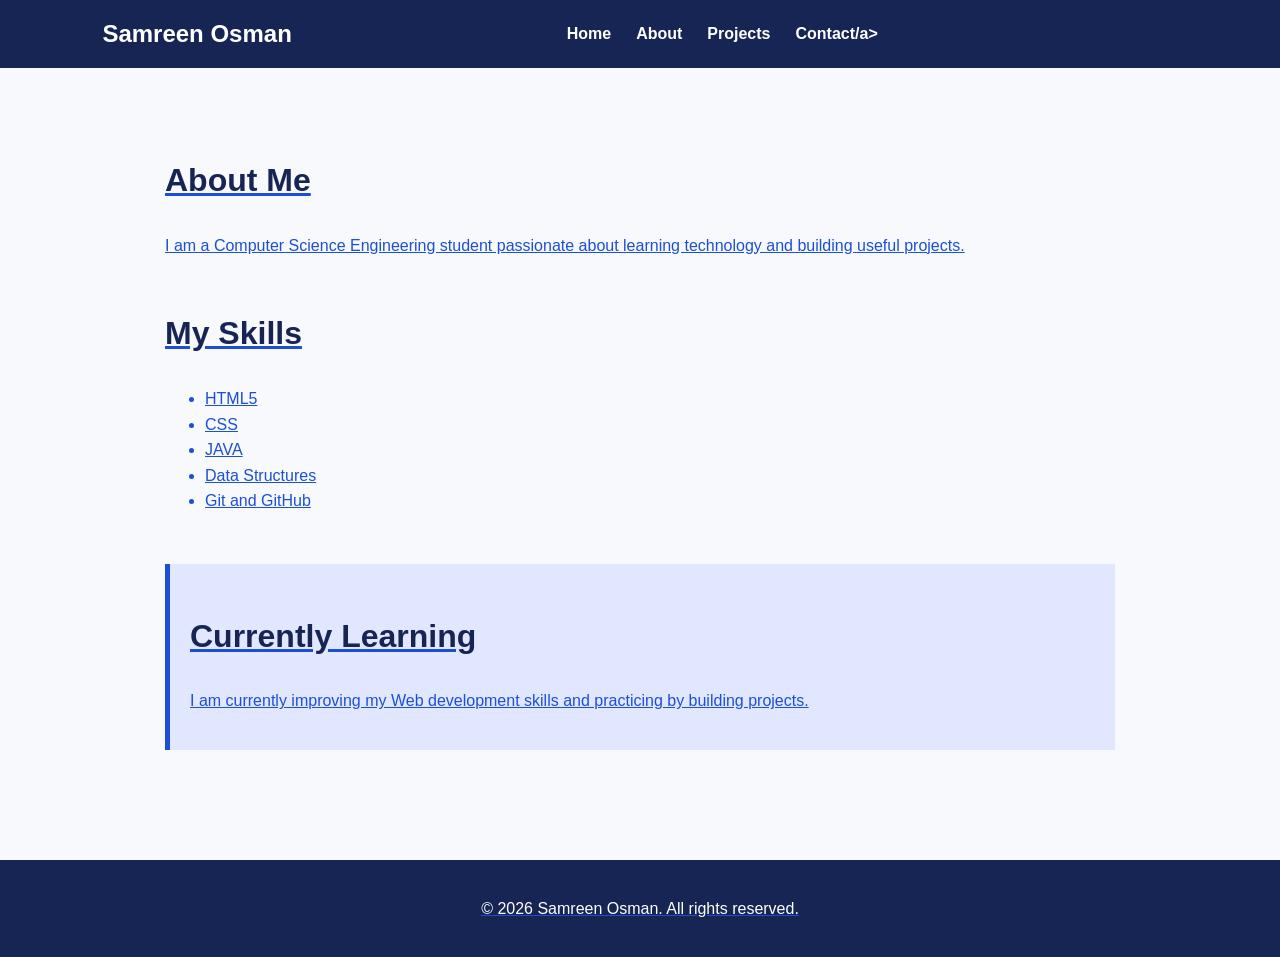
==== about.html @ 65c54f8a "Add files via upload" ====
<!DOCTYPE html>
<html lang="en">
<head>
    <meta charset="UTF-8">
    <meta name="viewport" content="width=device-width, initial-scale=1.0">
    <title>About | Samreen Osman</title>
    <link rel="stylesheet" href="style.css">
</head>
<body>
    <!--header-->
    <header>
        <nav aria-label="Main Navigation">
            <h1>Samreen Osman</h1>
            <ul>
                <li><a href="index.html">Home</a></li>
                <li><a href="about.html" aria-current="page">About</a></li>
                <li><a href="projects.html">Projects</a></li>
                <li><a href="contact.html">Contact/a></li>
            </ul>
        </nav>
    </header>
    <!-- main-->
     <main>
        <section aria-labelledby="about-heading">
            <h2 id="about-heading">About Me</h2>
            <p>
                I am a Computer Science Engineering student passionate 
                about learning technology and building useful projects.
            </p>

        </section>
        <section aria-labelledby="skills-heading">
            <h2 id="skills-heading">My Skills</h2>
            <ul>
                <li>HTML5</li>
                <li>CSS</li>
                <li>JAVA</li>
                <li>Data Structures</li>
                <li>Git and GitHub</li>
            
            </ul>
        </section>
        <aside aria-labelledby="learning-heading">
            <h2 id="learning-heading">Currently Learning</h2>
            <P>I am currently improving my Web development skills 
                and practicing by building projects.
            </P>
        </aside>
     </main>
     <!--footer-->
     <footer>

     <p>&copy; 2026 Samreen Osman. All rights reserved.</p>

     </footer>
</body>
</html>
---- style.css ----
*{
    box-sizing: border-box;
}
html{
    scroll-behavior: smooth;
}
body{
    margin: 0;
    font-family: Arial, sans-serif;
    line-height: 1.6;
    color: #222;
    background-color: #f7f9fc;
}
header{
    background-color: #172554;
    padding: 15px 8%;
}
nav{
    display: flex;
    justify-content: space-between;
    align-items: center;
}
nav h1{
    color: white;
    margin:0;
}
nav ul{
    list-style: none;
    display: flex;
    gap: 25px;
    margin: 0;
    padding: 0;
}
nav a{
    color: white;
    text-decoration: none;
    font-weight: bold;
}
nav a:hover,
nav a:focus{
    text-decoration: underline;
}
main{
    max-width: 1000px;
    margin: auto;
    padding: 60px 25px;
}
section{
    margin-bottom: 50px;
}
h2{
    color: #172554;
    font-size: 32px;
}
a{
    color: #1d4ed8;
}
article{
    background-color: white;
    padding: 25px;
    margin: 20px 0;
    border-radius: 10px;
    box-shadow: 0 2px 8px rgba(0, 0, 0, 0.08);
}
article h3{
    color: #172554;
}
aside{
    background-color: #e0e7ff;
    padding: 20px;
    border-left: 5px solid #1d4ed8;
}
form{
    max-width: 600px;
}
form div{
    margin-bottom: 20px;
}
label{
    display: block;
    margin-bottom: 7px;
    font-weight: bold;
}
input,
textarea{
    width: 100%;
    padding: 12px;
    border: 1px solid #999;
    border-radius: 5px;
    font-size: 16px;
}
input:focus,
textarea:focus{
    outline: 3px solid #93c5fd;
    border-color: #1d4ed8;

}
button{
    padding: 12px 25px;
    background-color: #172554;
    color: white;
    border: none;
    border-radius: 5px;
    font-size: 16px;
    cursor: pointer;
}
button:hover,
button:focus{
    background-color: #1d4ed8;
}
footer{
    text-align: center;
    background-color: #172554;
    color: white;
    padding: 20px;
    margin-top: 50px;
}
@media(max-width: 600px) {
    nav{
        flex-direction: column;
        gap: 15px;
    }
    nav ul{
        flex-direction: column;
        text-align: center;
        gap: 10px;
    }
}
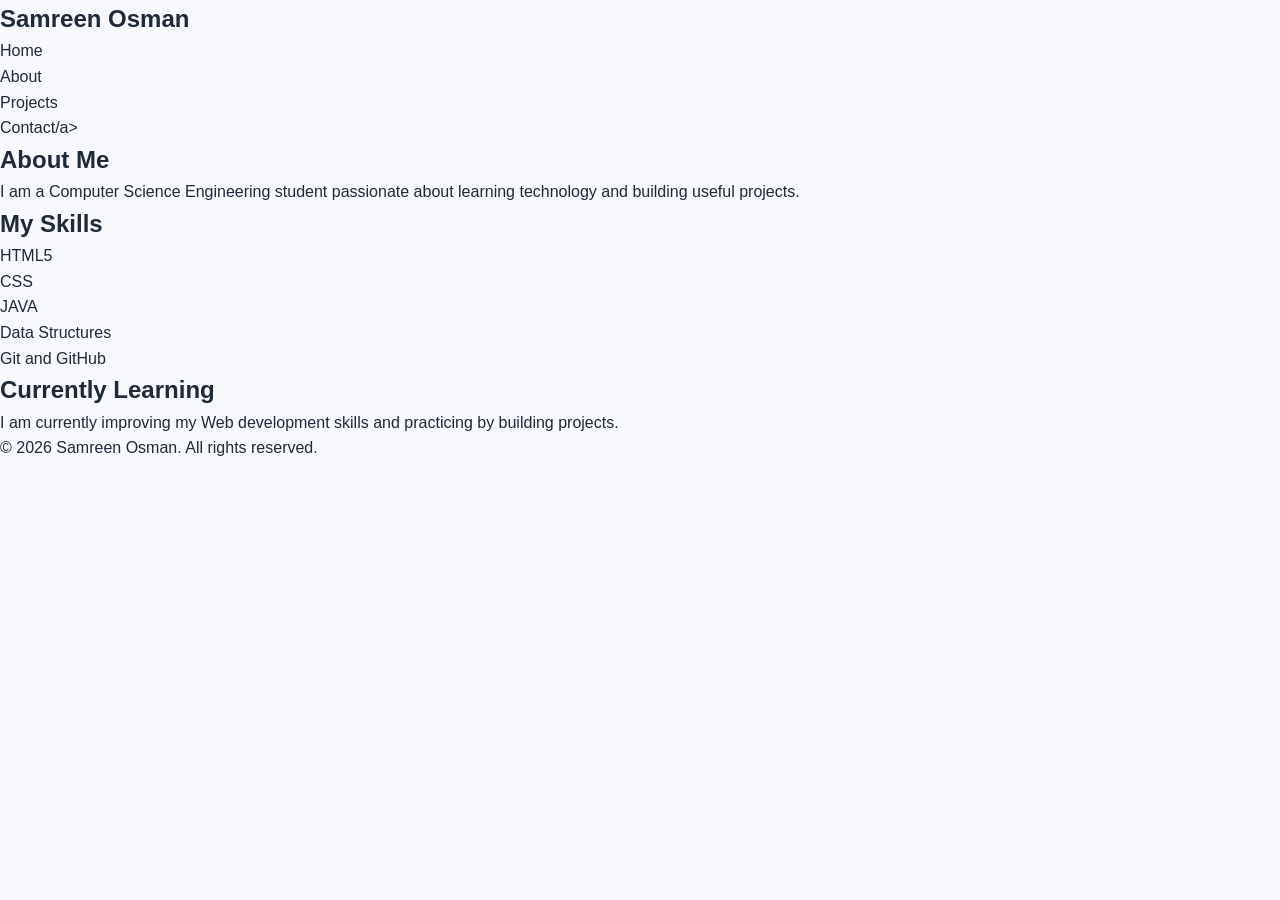
==== commit e36f341e: "Complete Task 2 responsive portfolio" ====
--- a/about.html
+++ b/about.html
@@ -1,57 +1,57 @@
-<!DOCTYPE html>
-<html lang="en">
-<head>
-    <meta charset="UTF-8">
-    <meta name="viewport" content="width=device-width, initial-scale=1.0">
-    <title>About | Samreen Osman</title>
-    <link rel="stylesheet" href="style.css">
-</head>
-<body>
-    <!--header-->
-    <header>
-        <nav aria-label="Main Navigation">
-            <h1>Samreen Osman</h1>
-            <ul>
-                <li><a href="index.html">Home</a></li>
-                <li><a href="about.html" aria-current="page">About</a></li>
-                <li><a href="projects.html">Projects</a></li>
-                <li><a href="contact.html">Contact/a></li>
-            </ul>
-        </nav>
-    </header>
-    <!-- main-->
-     <main>
-        <section aria-labelledby="about-heading">
-            <h2 id="about-heading">About Me</h2>
-            <p>
-                I am a Computer Science Engineering student passionate 
-                about learning technology and building useful projects.
-            </p>
-
-        </section>
-        <section aria-labelledby="skills-heading">
-            <h2 id="skills-heading">My Skills</h2>
-            <ul>
-                <li>HTML5</li>
-                <li>CSS</li>
-                <li>JAVA</li>
-                <li>Data Structures</li>
-                <li>Git and GitHub</li>
-            
-            </ul>
-        </section>
-        <aside aria-labelledby="learning-heading">
-            <h2 id="learning-heading">Currently Learning</h2>
-            <P>I am currently improving my Web development skills 
-                and practicing by building projects.
-            </P>
-        </aside>
-     </main>
-     <!--footer-->
-     <footer>
-
-     <p>&copy; 2026 Samreen Osman. All rights reserved.</p>
-
-     </footer>
-</body>
+<!DOCTYPE html>
+<html lang="en">
+<head>
+    <meta charset="UTF-8">
+    <meta name="viewport" content="width=device-width, initial-scale=1.0">
+    <title>About | Samreen Osman</title>
+    <link rel="stylesheet" href="style.css">
+</head>
+<body>
+    <!--header-->
+    <header>
+        <nav aria-label="Main Navigation">
+            <h1>Samreen Osman</h1>
+            <ul>
+                <li><a href="index.html">Home</a></li>
+                <li><a href="about.html" aria-current="page">About</a></li>
+                <li><a href="projects.html">Projects</a></li>
+                <li><a href="contact.html">Contact/a></li>
+            </ul>
+        </nav>
+    </header>
+    <!-- main-->
+     <main>
+        <section aria-labelledby="about-heading">
+            <h2 id="about-heading">About Me</h2>
+            <p>
+                I am a Computer Science Engineering student passionate 
+                about learning technology and building useful projects.
+            </p>
+
+        </section>
+        <section aria-labelledby="skills-heading">
+            <h2 id="skills-heading">My Skills</h2>
+            <ul>
+                <li>HTML5</li>
+                <li>CSS</li>
+                <li>JAVA</li>
+                <li>Data Structures</li>
+                <li>Git and GitHub</li>
+            
+            </ul>
+        </section>
+        <aside aria-labelledby="learning-heading">
+            <h2 id="learning-heading">Currently Learning</h2>
+            <P>I am currently improving my Web development skills 
+                and practicing by building projects.
+            </P>
+        </aside>
+     </main>
+     <!--footer-->
+     <footer>
+
+     <p>&copy; 2026 Samreen Osman. All rights reserved.</p>
+
+     </footer>
+</body>
 </html>
--- a/style.css
+++ b/style.css
@@ -1,128 +1,968 @@
-*{
-    box-sizing: border-box;
-}
-html{
-    scroll-behavior: smooth;
-}
-body{
-    margin: 0;
-    font-family: Arial, sans-serif;
-    line-height: 1.6;
-    color: #222;
-    background-color: #f7f9fc;
-}
-header{
-    background-color: #172554;
-    padding: 15px 8%;
-}
-nav{
-    display: flex;
-    justify-content: space-between;
-    align-items: center;
-}
-nav h1{
-    color: white;
-    margin:0;
-}
-nav ul{
-    list-style: none;
-    display: flex;
-    gap: 25px;
-    margin: 0;
-    padding: 0;
-}
-nav a{
-    color: white;
-    text-decoration: none;
-    font-weight: bold;
-}
-nav a:hover,
-nav a:focus{
-    text-decoration: underline;
-}
-main{
-    max-width: 1000px;
-    margin: auto;
-    padding: 60px 25px;
-}
-section{
-    margin-bottom: 50px;
-}
-h2{
-    color: #172554;
-    font-size: 32px;
-}
-a{
-    color: #1d4ed8;
-}
-article{
-    background-color: white;
-    padding: 25px;
-    margin: 20px 0;
-    border-radius: 10px;
-    box-shadow: 0 2px 8px rgba(0, 0, 0, 0.08);
-}
-article h3{
-    color: #172554;
-}
-aside{
-    background-color: #e0e7ff;
-    padding: 20px;
-    border-left: 5px solid #1d4ed8;
-}
-form{
-    max-width: 600px;
-}
-form div{
-    margin-bottom: 20px;
-}
-label{
-    display: block;
-    margin-bottom: 7px;
-    font-weight: bold;
-}
-input,
-textarea{
-    width: 100%;
-    padding: 12px;
-    border: 1px solid #999;
-    border-radius: 5px;
-    font-size: 16px;
-}
-input:focus,
-textarea:focus{
-    outline: 3px solid #93c5fd;
-    border-color: #1d4ed8;
-
-}
-button{
-    padding: 12px 25px;
-    background-color: #172554;
-    color: white;
-    border: none;
-    border-radius: 5px;
-    font-size: 16px;
-    cursor: pointer;
-}
-button:hover,
-button:focus{
-    background-color: #1d4ed8;
-}
-footer{
-    text-align: center;
-    background-color: #172554;
-    color: white;
-    padding: 20px;
-    margin-top: 50px;
-}
-@media(max-width: 600px) {
-    nav{
-        flex-direction: column;
-        gap: 15px;
-    }
-    nav ul{
-        flex-direction: column;
-        text-align: center;
-        gap: 10px;
-    }
+/* =====================================================
+   CSS VARIABLES
+===================================================== */
+
+:root {
+
+    --primary-color: #6c63ff;
+    --secondary-color: #4f46e5;
+
+    --background-color: #f8f9fc;
+    --surface-color: #ffffff;
+
+    --text-color: #1f2937;
+    --muted-text: #6b7280;
+
+    --border-color: #e5e7eb;
+
+    --shadow:
+        0 10px 30px rgba(0, 0, 0, 0.08);
+
+    --radius: 16px;
+
+    --max-width: 1150px;
+
+    --transition: 0.3s ease;
+}
+
+
+/* DARK MODE VARIABLES */
+
+body.dark {
+
+    --background-color: #111827;
+    --surface-color: #1f2937;
+
+    --text-color: #f9fafb;
+    --muted-text: #cbd5e1;
+
+    --border-color: #374151;
+
+    --shadow:
+        0 10px 30px rgba(0, 0, 0, 0.3);
+}
+
+
+/* =====================================================
+   GLOBAL RESET
+===================================================== */
+
+* {
+    margin: 0;
+    padding: 0;
+    box-sizing: border-box;
+}
+
+
+html {
+    scroll-behavior: smooth;
+}
+
+
+body {
+
+    font-family:
+        Arial,
+        Helvetica,
+        sans-serif;
+
+    background-color: var(--background-color);
+
+    color: var(--text-color);
+
+    line-height: 1.6;
+
+    transition:
+        background-color var(--transition),
+        color var(--transition);
+}
+
+
+img {
+    max-width: 100%;
+    display: block;
+}
+
+
+a {
+    text-decoration: none;
+    color: inherit;
+}
+
+
+button,
+input,
+textarea {
+    font: inherit;
+}
+
+
+/* =====================================================
+   HEADER / NAVBAR
+===================================================== */
+
+.header {
+
+    position: sticky;
+
+    top: 0;
+
+    z-index: 1000;
+
+    background-color:
+        var(--surface-color);
+
+    border-bottom:
+        1px solid var(--border-color);
+}
+
+
+.navbar {
+
+    max-width: var(--max-width);
+
+    margin: auto;
+
+    min-height: 70px;
+
+    padding: 0 20px;
+
+    display: flex;
+
+    align-items: center;
+
+    justify-content: space-between;
+
+    gap: 20px;
+}
+
+
+.logo {
+
+    font-size: 1.4rem;
+
+    font-weight: 700;
+
+    color: var(--primary-color);
+}
+
+
+.nav-links {
+
+    display: none;
+
+    gap: 25px;
+
+    align-items: center;
+}
+
+
+.nav-links a {
+
+    color: var(--muted-text);
+
+    font-weight: 500;
+
+    transition:
+        color var(--transition);
+}
+
+
+.nav-links a:hover {
+
+    color: var(--primary-color);
+}
+
+
+.theme-btn {
+
+    border: none;
+
+    background: var(--background-color);
+
+    width: 42px;
+    height: 42px;
+
+    border-radius: 50%;
+
+    cursor: pointer;
+
+    transition:
+        transform var(--transition);
+}
+
+
+.theme-btn:hover {
+
+    transform: rotate(20deg);
+}
+
+
+/* =====================================================
+   COMMON SECTION
+===================================================== */
+
+.section {
+
+    width: min(
+        100% - 40px,
+        var(--max-width)
+    );
+
+    margin: auto;
+
+    padding: 80px 0;
+}
+
+
+.section-heading {
+
+    text-align: center;
+
+    margin-bottom: 45px;
+}
+
+
+.section-label {
+
+    color: var(--primary-color);
+
+    font-size: 0.8rem;
+
+    font-weight: 700;
+
+    letter-spacing: 2px;
+
+    margin-bottom: 8px;
+}
+
+
+.section-heading h2 {
+
+    font-size: 2rem;
+}
+
+
+/* =====================================================
+   HERO
+===================================================== */
+
+.hero {
+
+    width: min(
+        100% - 40px,
+        var(--max-width)
+    );
+
+    margin: auto;
+
+    min-height: calc(100vh - 70px);
+
+    padding: 70px 0;
+
+    display: grid;
+
+    grid-template-columns: 1fr;
+
+    align-items: center;
+
+    gap: 50px;
+}
+
+
+.hero-content {
+
+    text-align: center;
+}
+
+
+.small-text {
+
+    color: var(--primary-color);
+
+    font-weight: 600;
+
+    margin-bottom: 10px;
+}
+
+
+.hero h1 {
+
+    font-size:
+        clamp(2.5rem, 8vw, 4.5rem);
+
+    line-height: 1.1;
+
+    margin-bottom: 15px;
+}
+
+
+.hero h2 {
+
+    font-size:
+        clamp(1.1rem, 3vw, 1.6rem);
+
+    color: var(--muted-text);
+
+    margin-bottom: 20px;
+}
+
+
+.hero-description {
+
+    max-width: 600px;
+
+    margin: 0 auto 30px;
+
+    color: var(--muted-text);
+}
+
+
+.hero-buttons {
+
+    display: flex;
+
+    justify-content: center;
+
+    align-items: center;
+
+    flex-wrap: wrap;
+
+    gap: 15px;
+}
+
+
+/* BUTTON */
+
+.btn {
+
+    display: inline-flex;
+
+    justify-content: center;
+
+    align-items: center;
+
+    padding: 12px 24px;
+
+    border-radius: 10px;
+
+    font-weight: 600;
+
+    cursor: pointer;
+
+    border: 2px solid transparent;
+
+    transition:
+        transform var(--transition),
+        background-color var(--transition),
+        color var(--transition);
+}
+
+
+.btn:hover {
+
+    transform: translateY(-3px);
+}
+
+
+.primary-btn {
+
+    background-color:
+        var(--primary-color);
+
+    color: white;
+}
+
+
+.primary-btn:hover {
+
+    background-color:
+        var(--secondary-color);
+}
+
+
+.secondary-btn {
+
+    border-color:
+        var(--primary-color);
+
+    color:
+        var(--primary-color);
+
+    background: transparent;
+}
+
+
+.secondary-btn:hover {
+
+    background-color:
+        var(--primary-color);
+
+    color: white;
+}
+
+
+/* HERO CARD */
+
+.hero-card {
+
+    background:
+        var(--surface-color);
+
+    border:
+        1px solid var(--border-color);
+
+    border-radius:
+        var(--radius);
+
+    padding: 40px;
+
+    text-align: center;
+
+    box-shadow:
+        var(--shadow);
+
+    max-width: 400px;
+
+    width: 100%;
+
+    margin: auto;
+}
+
+
+.profile-circle {
+
+    width: 130px;
+
+    height: 130px;
+
+    border-radius: 50%;
+
+    margin: 0 auto 20px;
+
+    display: flex;
+
+    justify-content: center;
+
+    align-items: center;
+
+    font-size: 4rem;
+
+    background:
+        var(--background-color);
+}
+
+
+.hero-card h3 {
+
+    margin-bottom: 8px;
+}
+
+
+.hero-card p {
+
+    color: var(--muted-text);
+}
+
+
+/* =====================================================
+   ABOUT
+===================================================== */
+
+.about-grid {
+
+    display: grid;
+
+    grid-template-columns: 1fr;
+
+    gap: 35px;
+}
+
+
+.about-text p {
+
+    color: var(--muted-text);
+
+    margin-bottom: 18px;
+}
+
+
+.about-info {
+
+    display: grid;
+
+    grid-template-columns: 1fr;
+
+    gap: 15px;
+}
+
+
+.info-box {
+
+    padding: 20px;
+
+    background:
+        var(--surface-color);
+
+    border:
+        1px solid var(--border-color);
+
+    border-radius:
+        var(--radius);
+
+    box-shadow:
+        var(--shadow);
+}
+
+
+.info-box span {
+
+    font-size: 1.7rem;
+}
+
+
+.info-box h3 {
+
+    margin: 8px 0 3px;
+}
+
+
+.info-box p {
+
+    color: var(--muted-text);
+}
+
+
+/* =====================================================
+   SKILLS
+===================================================== */
+
+.skills-grid {
+
+    display: grid;
+
+    grid-template-columns: 1fr;
+
+    gap: 20px;
+}
+
+
+.skill-card {
+
+    background:
+        var(--surface-color);
+
+    border:
+        1px solid var(--border-color);
+
+    border-radius:
+        var(--radius);
+
+    padding: 30px;
+
+    text-align: center;
+
+    box-shadow:
+        var(--shadow);
+
+    transition:
+        transform var(--transition),
+        border-color var(--transition);
+}
+
+
+.skill-card:hover {
+
+    transform: translateY(-8px);
+
+    border-color:
+        var(--primary-color);
+}
+
+
+.skill-icon {
+
+    font-size: 2.5rem;
+
+    margin-bottom: 15px;
+}
+
+
+.skill-card h3 {
+
+    margin-bottom: 8px;
+}
+
+
+.skill-card p {
+
+    color: var(--muted-text);
+
+    font-size: 0.95rem;
+}
+
+
+/* =====================================================
+   PROJECTS
+===================================================== */
+
+.projects-grid {
+
+    display: grid;
+
+    grid-template-columns: 1fr;
+
+    gap: 25px;
+}
+
+
+.project-card {
+
+    overflow: hidden;
+
+    background:
+        var(--surface-color);
+
+    border:
+        1px solid var(--border-color);
+
+    border-radius:
+        var(--radius);
+
+    box-shadow:
+        var(--shadow);
+
+    transition:
+        transform var(--transition);
+}
+
+
+.project-card:hover {
+
+    transform: translateY(-8px);
+}
+
+
+.project-image {
+
+    min-height: 180px;
+
+    display: flex;
+
+    align-items: center;
+
+    justify-content: center;
+
+    font-size: 4rem;
+
+    background:
+        var(--background-color);
+}
+
+
+.project-content {
+
+    padding: 25px;
+}
+
+
+.project-type {
+
+    color:
+        var(--primary-color);
+
+    font-size: 0.75rem;
+
+    font-weight: 700;
+
+    letter-spacing: 1px;
+
+    margin-bottom: 8px;
+}
+
+
+.project-content h3 {
+
+    margin-bottom: 10px;
+}
+
+
+.project-content > p:not(.project-type) {
+
+    color:
+        var(--muted-text);
+
+    margin-bottom: 20px;
+}
+
+
+.project-tags {
+
+    display: flex;
+
+    flex-wrap: wrap;
+
+    gap: 8px;
+}
+
+
+.project-tags span {
+
+    padding: 5px 10px;
+
+    background:
+        var(--background-color);
+
+    color:
+        var(--primary-color);
+
+    border-radius: 20px;
+
+    font-size: 0.8rem;
+
+    font-weight: 600;
+}
+
+
+/* =====================================================
+   CONTACT
+===================================================== */
+
+.contact-container {
+
+    display: grid;
+
+    grid-template-columns: 1fr;
+
+    gap: 35px;
+}
+
+
+.contact-text {
+
+    background:
+        var(--surface-color);
+
+    padding: 30px;
+
+    border-radius:
+        var(--radius);
+
+    border:
+        1px solid var(--border-color);
+
+    box-shadow:
+        var(--shadow);
+}
+
+
+.contact-text h3 {
+
+    font-size: 1.5rem;
+
+    margin-bottom: 15px;
+}
+
+
+.contact-text p {
+
+    color:
+        var(--muted-text);
+
+    margin-bottom: 15px;
+}
+
+
+.contact-form {
+
+    display: flex;
+
+    flex-direction: column;
+
+    gap: 15px;
+}
+
+
+.contact-form input,
+.contact-form textarea {
+
+    width: 100%;
+
+    padding: 14px 16px;
+
+    border:
+        1px solid var(--border-color);
+
+    border-radius:
+        10px;
+
+    outline: none;
+
+    background:
+        var(--surface-color);
+
+    color:
+        var(--text-color);
+
+    transition:
+        border-color var(--transition);
+}
+
+
+.contact-form input:focus,
+.contact-form textarea:focus {
+
+    border-color:
+        var(--primary-color);
+}
+
+
+.contact-form textarea {
+
+    resize: vertical;
+}
+
+
+/* =====================================================
+   FOOTER
+===================================================== */
+
+.footer {
+
+    padding: 30px 20px;
+
+    text-align: center;
+
+    background:
+        var(--surface-color);
+
+    border-top:
+        1px solid var(--border-color);
+
+    color:
+        var(--muted-text);
+}
+
+
+/* =====================================================
+   TABLET
+===================================================== */
+
+@media (min-width: 600px) {
+
+    .nav-links {
+
+        display: flex;
+    }
+
+
+    .hero {
+
+        grid-template-columns:
+            1.3fr 0.7fr;
+    }
+
+
+    .hero-content {
+
+        text-align: left;
+    }
+
+
+    .hero-description {
+
+        margin-left: 0;
+    }
+
+
+    .hero-buttons {
+
+        justify-content: flex-start;
+    }
+
+
+    .about-info {
+
+        grid-template-columns:
+            repeat(2, 1fr);
+    }
+
+
+    .skills-grid {
+
+        grid-template-columns:
+            repeat(2, 1fr);
+    }
+
+
+    .projects-grid {
+
+        grid-template-columns:
+            repeat(2, 1fr);
+    }
+
+
+    .contact-container {
+
+        grid-template-columns:
+            1fr 1fr;
+    }
+
+}
+
+
+/* =====================================================
+   DESKTOP
+===================================================== */
+
+@media (min-width: 900px) {
+
+    .section {
+
+        padding: 100px 0;
+    }
+
+
+    .skills-grid {
+
+        grid-template-columns:
+            repeat(3, 1fr);
+    }
+
+
+    .projects-grid {
+
+        grid-template-columns:
+            repeat(3, 1fr);
+    }
+
+
+    .hero {
+
+        gap: 80px;
+    }
+
+}
+
+
+/* =====================================================
+   LARGE DESKTOP
+===================================================== */
+
+@media (min-width: 1200px) {
+
+    .navbar {
+
+        padding-left: 0;
+
+        padding-right: 0;
+    }
+
+
+    .hero {
+
+        min-height:
+            calc(100vh - 70px);
+    }
+
 }
